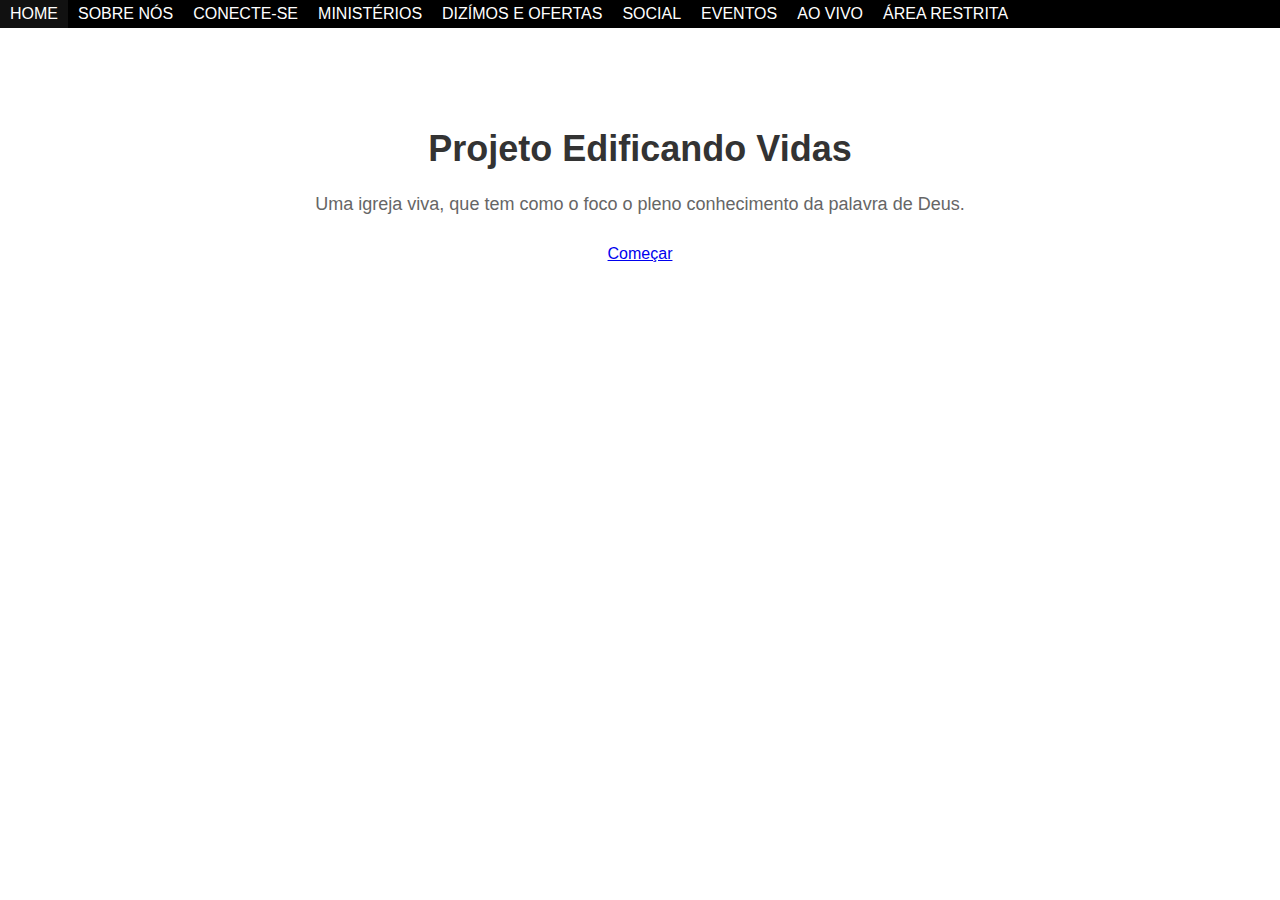
==== home/index.html @ 73ca62ba "home login" ====
<!DOCTYPE html>
<html lang="en">
<head>
  <meta charset="UTF-8">
  <meta name="viewport" content="width=device-width, initial-scale=1.0">
  <title>Tela Inicial</title>
  <link rel="stylesheet" href="styles.css">
</head>
<body>
    <ul>
        <li><a href="#home">HOME</a></li>
        <li><a href="#news">SOBRE NÓS</a></li>
        <li><a href="#contact">CONECTE-SE</a></li>
        <li><a href="#about">MINISTÉRIOS</a></li>
        <li><a href="#home">DIZÍMOS E OFERTAS</a></li>
        <li><a href="#news">SOCIAL</a></li>
        <li><a href="#contact">EVENTOS</a></li>
        <li><a href="#about">AO VIVO</li><li><a href="#contact">ÁREA RESTRITA</a></li>

      </ul>

      
  <div class="container">
    <h1>Projeto Edificando Vidas</h1>
    <p>Uma igreja viva, que tem como o foco o pleno conhecimento da palavra de Deus.</p>
    <a href="#">Começar</a> <link rel="stylesheet" href=""> 
  </div>
</body>
</html>
---- home/styles.css ----
body {
  margin: 0;
  padding: 0;
  font-family: Arial, sans-serif;
}

nav {
  background-color: #b87474;
}
nav ul {
  margin: 0;
  padding: 0;
  list-style-type: none;
  display: flex;
}

nav ul li {
  margin-right: 20px;
}

nav ul li a {
  color: #fff;
  text-decoration: none;
  position: relative;
}

nav ul li a::after {
  content: '';
  display: block;
  position: absolute;
  bottom: -3px;
  left: 0;
  width: 0;
  height: 2px;
  background-color: #fff;
  transition: width 0.5s ease;
}

nav ul li a:hover::after {
  width: 100%;
}

  .container {
    text-align: center;
    margin-top: 100px;
  }
  
  h1 {
    font-size: 36px;
    color: #333;
  }
  
  p {
    font-size: 18px;
    color: #666;
    margin-bottom: 20px;
  }
  
  a {
    display: inline-block;
    padding: 10px 

  }
    ul {
      list-style-type: none;
      margin: 0;
      padding: 0;
      overflow: hidden;
      background-color: #000000;
    }
    
    li {
      float: left;
    }
    
    li a {
      display: block;
      color: white;
      text-align: center;
      padding: 5px 10px;
      text-decoration: none;
    }
    
    /* Change the link color to #111 (black) on hover */
    li a:hover {
      background-color: #111;
    }
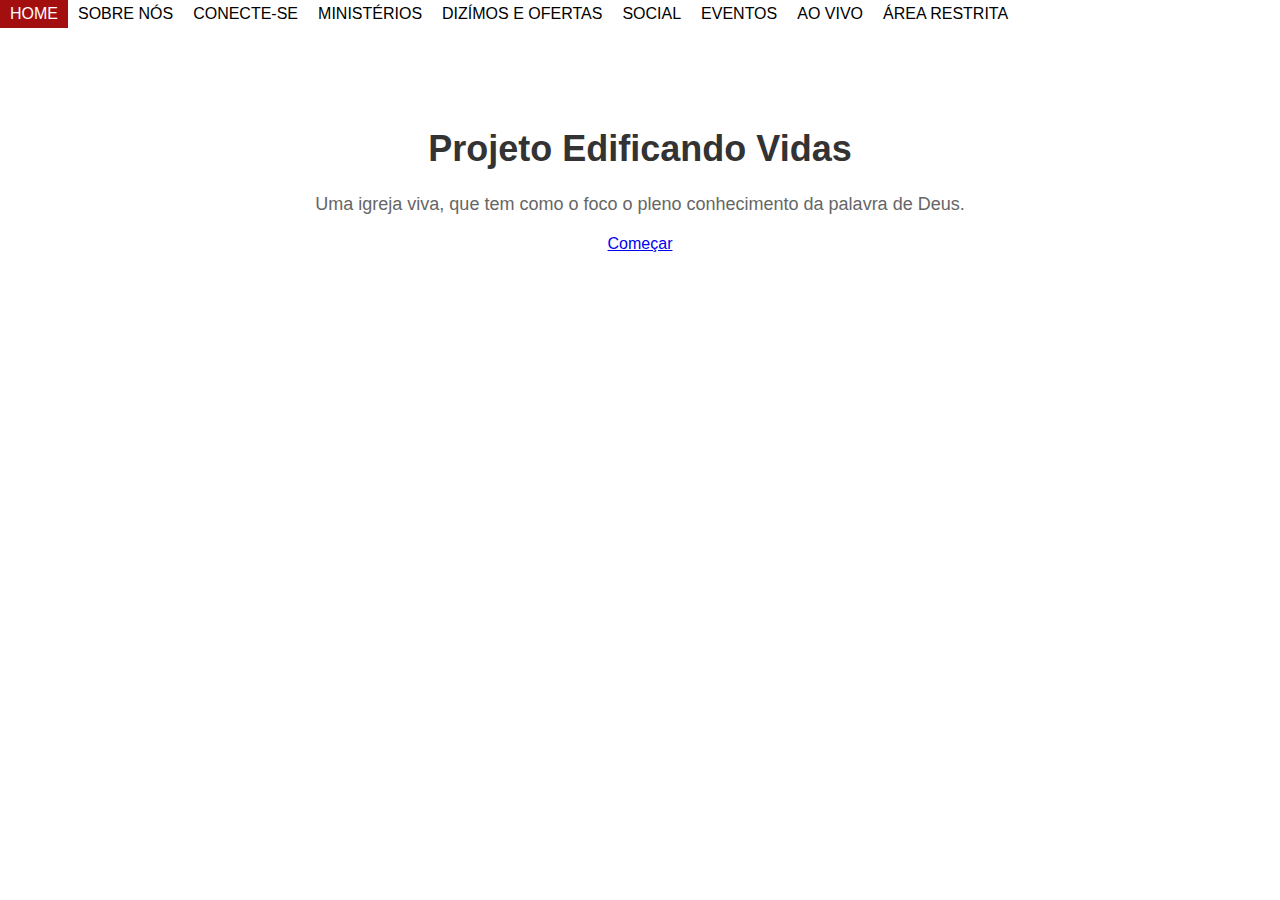
==== commit fa0c73fe: "Alteração de nav" ====
--- a/home/index.html
+++ b/home/index.html
@@ -1,23 +1,29 @@
 <!DOCTYPE html>
-<html lang="en">
+<html lang="pt-br">
 <head>
   <meta charset="UTF-8">
   <meta name="viewport" content="width=device-width, initial-scale=1.0">
   <title>Tela Inicial</title>
   <link rel="stylesheet" href="styles.css">
 </head>
-<body>
-    <ul>
-        <li><a href="#home">HOME</a></li>
-        <li><a href="#news">SOBRE NÓS</a></li>
-        <li><a href="#contact">CONECTE-SE</a></li>
-        <li><a href="#about">MINISTÉRIOS</a></li>
-        <li><a href="#home">DIZÍMOS E OFERTAS</a></li>
-        <li><a href="#news">SOCIAL</a></li>
-        <li><a href="#contact">EVENTOS</a></li>
-        <li><a href="#about">AO VIVO</li><li><a href="#contact">ÁREA RESTRITA</a></li>
 
-      </ul>
+<header>
+
+<ul>
+<li><a href="#home">HOME</a></li>
+<li><a href="#sobre nós">SOBRE NÓS</a></li>
+<li><a href="#conecte-se">CONECTE-SE</a></li>
+<li><a href="#ministérios">MINISTÉRIOS</a></li>
+<li><a href="#dizimos e ofertas">DIZÍMOS E OFERTAS</a></li>
+<li><a href="#social">SOCIAL</a></li>
+<li><a href="#eventos">EVENTOS</a></li>
+<li><a href="#ao vivo">AO VIVO</li><li><a href="#área restrita">ÁREA RESTRITA</a></li>
+</ul>
+</header>
+    <body> 
+  
+        
+    
 
       
   <div class="container">
--- a/home/styles.css
+++ b/home/styles.css
@@ -1,32 +1,31 @@
   body {
   margin: 0;
   padding: 0;
-  font-family: Arial, sans-serif;
+  font-family: Arial, sans-serif; 
 }
 
-nav {
-  background-color: #b87474;
+header {
+  display: flex;
+  width: 100%;
+  
 }
-nav ul {
+
+
+ul { 
+  color: #140101;
+  text-decoration: none;
+  position: relative;
   margin: 0;
   padding: 0;
   list-style-type: none;
   display: flex;
-}
-
-nav ul li {
+  align-items: center;
   margin-right: 20px;
 }
 
-nav ul li a {
-  color: #fff;
-  text-decoration: none;
-  position: relative;
-}
 
-nav ul li a::after {
+header ul li a::after {
   content: '';
-  display: block;
   position: absolute;
   bottom: -3px;
   left: 0;
@@ -57,17 +56,20 @@
   }
   
   a {
-    display: inline-block;
+    
     padding: 10px 
 
-  }
+    }
     ul {
       list-style-type: none;
       margin: 0;
       padding: 0;
       overflow: hidden;
-      background-color: #000000;
-    }
+      background-color: #ffffff;
+      display: flex; 
+      align-items: center;
+    } 
+     
     
     li {
       float: left;
@@ -75,7 +77,7 @@
     
     li a {
       display: block;
-      color: white;
+      color: rgb(0, 0, 0);
       text-align: center;
       padding: 5px 10px;
       text-decoration: none;
@@ -83,5 +85,9 @@
     
     /* Change the link color to #111 (black) on hover */
     li a:hover {
-      background-color: #111;
-    }+      background-color: #a30f0f;
+      color: white;
+      
+    }
+
+    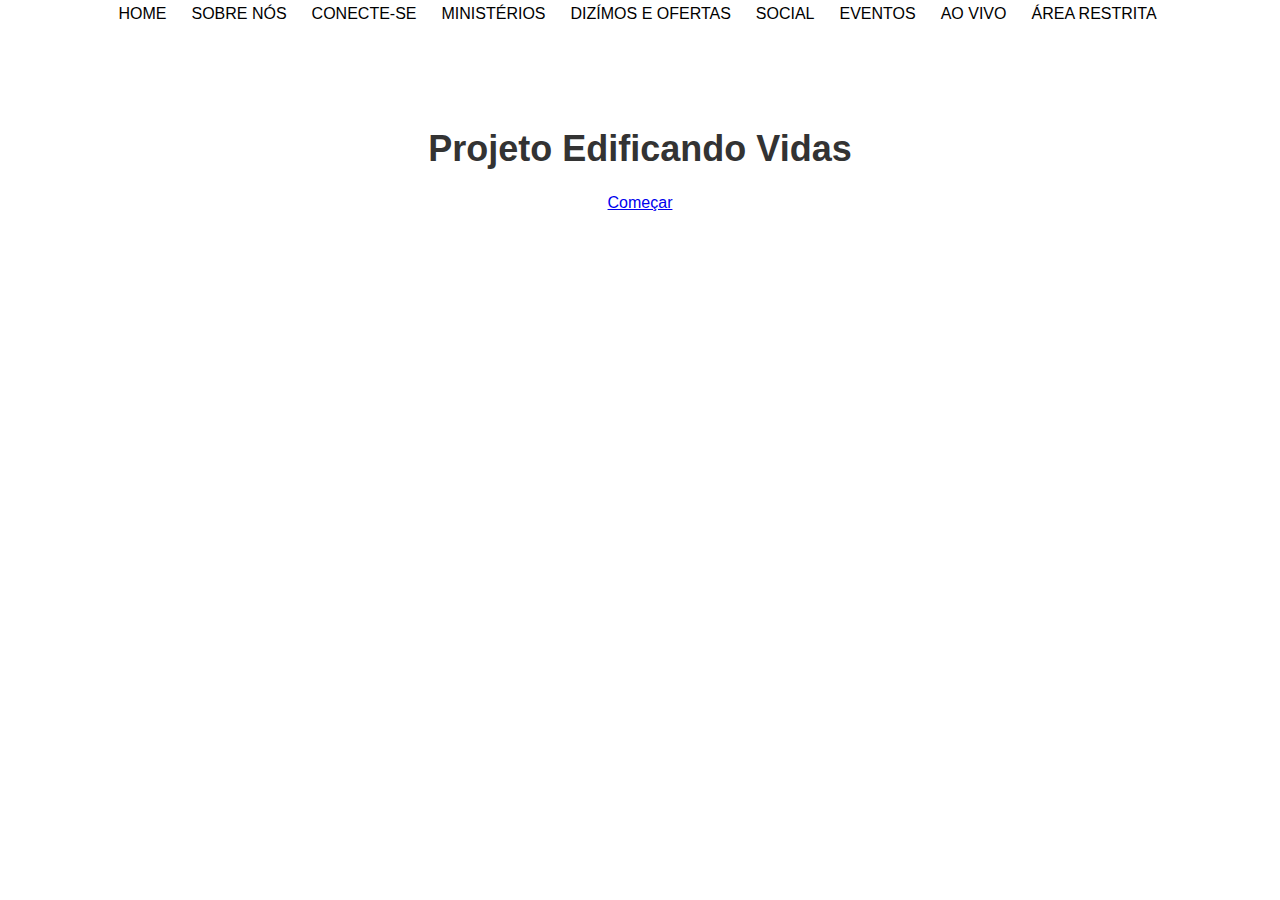
==== commit 7ef27e21: "atualização da nav bar" ====
--- a/home/index.html
+++ b/home/index.html
@@ -4,6 +4,7 @@
   <meta charset="UTF-8">
   <meta name="viewport" content="width=device-width, initial-scale=1.0">
   <title>Tela Inicial</title>
+  <link href="https://cdn.jsdelivr.net/npm/bootstrap@5.3.2/dist/css/bootstrap.min.css" rel="stylesheet" integrity="sha384-T3c6CoIi6uLrA9TneNEoa7RxnatzjcDSCmG1MXxSR1GAsXEV/Dwwykc2MPK8M2HN" crossorigin="anonymous">
   <link rel="stylesheet" href="styles.css">
 </head>
 
@@ -11,16 +12,18 @@
 
 <ul>
 <li><a href="#home">HOME</a></li>
-<li><a href="#sobre nós">SOBRE NÓS</a></li>
+<li><a href="#sobrenós">SOBRE NÓS</a></li>
 <li><a href="#conecte-se">CONECTE-SE</a></li>
 <li><a href="#ministérios">MINISTÉRIOS</a></li>
-<li><a href="#dizimos e ofertas">DIZÍMOS E OFERTAS</a></li>
+<li><a href="#dizimoseofertas">DIZÍMOS E OFERTAS</a></li>
 <li><a href="#social">SOCIAL</a></li>
 <li><a href="#eventos">EVENTOS</a></li>
-<li><a href="#ao vivo">AO VIVO</li><li><a href="#área restrita">ÁREA RESTRITA</a></li>
+<li><a href="#ao vivo">AO VIVO</li><li><a href="#árearestrita">ÁREA RESTRITA</a></li>
 </ul>
 </header>
     <body> 
+
+      
   
         
     
@@ -28,7 +31,7 @@
       
   <div class="container">
     <h1>Projeto Edificando Vidas</h1>
-    <p>Uma igreja viva, que tem como o foco o pleno conhecimento da palavra de Deus.</p>
+    <p></p>
     <a href="#">Começar</a> <link rel="stylesheet" href=""> 
   </div>
 </body>
--- a/home/styles.css
+++ b/home/styles.css
@@ -1,17 +1,21 @@
-  body {
+  /* Reset de margens, preenchimentos e fonte padrão */
+body {
   margin: 0;
   padding: 0;
-  font-family: Arial, sans-serif; 
+  font-family: Arial, sans-serif;
 }
 
+/* Estilização do cabeçalho */
 header {
   display: flex;
+  justify-content: center;
   width: 100%;
-  
+  text-align: center;
+  margin-bottom: 100px; /* Adicionando espaçamento na parte inferior do cabeçalho */
 }
 
-
-ul { 
+/* Estilização da lista de navegação */
+ul {
   color: #140101;
   text-decoration: none;
   position: relative;
@@ -23,7 +27,12 @@
   margin-right: 20px;
 }
 
+/* Espaçamento entre os itens da lista */
+ul li {
+  margin-right:5px; /* Adicionando espaçamento entre os itens da lista */
+}
 
+/* Efeito de sublinhado animado ao passar o mouse sobre os links do cabeçalho */
 header ul li a::after {
   content: '';
   position: absolute;
@@ -35,59 +44,58 @@
   transition: width 0.5s ease;
 }
 
+/* Expandir o sublinhado ao passar o mouse */
 nav ul li a:hover::after {
   width: 100%;
 }
 
-  .container {
-    text-align: center;
-    margin-top: 100px;
-  }
-  
-  h1 {
-    font-size: 36px;
-    color: #333;
-  }
-  
-  p {
-    font-size: 18px;
-    color: #666;
-    margin-bottom: 20px;
-  }
-  
-  a {
-    
-    padding: 10px 
+/* Estilização do conteúdo principal */
+.container {
+  text-align: center;
+  margin-top: 100px;
+}
 
-    }
-    ul {
-      list-style-type: none;
-      margin: 0;
-      padding: 0;
-      overflow: hidden;
-      background-color: #ffffff;
-      display: flex; 
-      align-items: center;
-    } 
-     
-    
-    li {
-      float: left;
-    }
-    
-    li a {
-      display: block;
-      color: rgb(0, 0, 0);
-      text-align: center;
-      padding: 5px 10px;
-      text-decoration: none;
-    }
-    
-    /* Change the link color to #111 (black) on hover */
-    li a:hover {
-      background-color: #a30f0f;
-      color: white;
-      
-    }
+h1 {
+  font-size: 36px;
+  color: #333;
+}
+
+p {
+  font-size: 18px;
+  color: #666;
+  margin-bottom: 20px;
+}
+
+a {
+  padding: 10px;
+}
+
+/* Estilização da lista de navegação secundária */
+ul {
+  list-style-type: none;
+  margin: 0;
+  padding: 0;
+  overflow: hidden;
+  background-color: #ffffff;
+  display: flex;
+  align-items: center;
+}
+
+li {}
+
+li a {
+  display: flex;
+  color: rgb(0, 0, 0);
+  text-align: center;
+  padding: 5px 10px;
+  text-decoration: none;
+}
+
+/* Mudar a cor do link para preto (#111) ao passar o mouse */
+li a:hover {
+  background-color: #a30f0f;
+  color: white;
+}
+
 
     